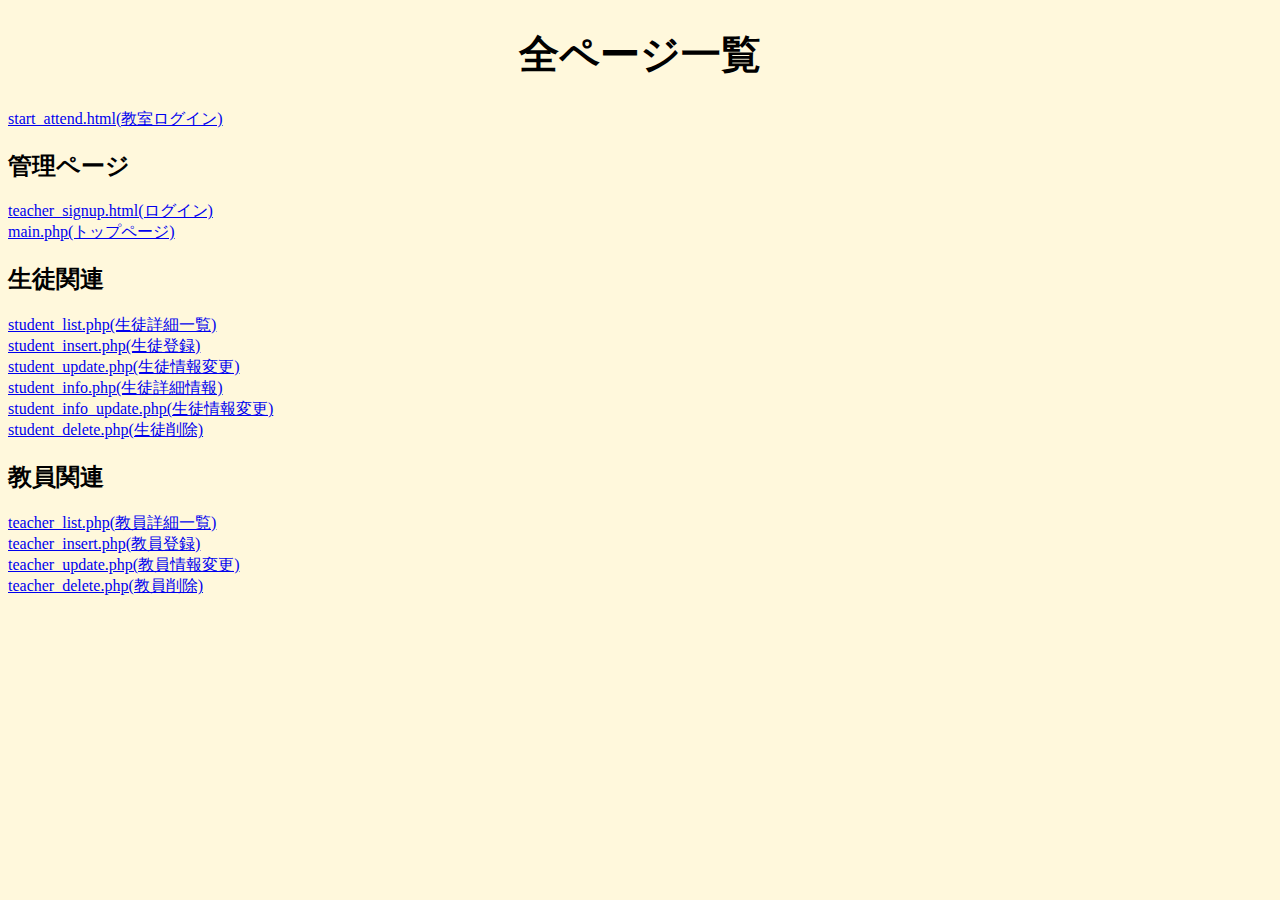
==== Web/use_file/index.html @ a2ccf607 "ファイルの移動" ====
<!DOCTYPE html>
<html lang="jp">
<head>
    <meta charset="UTF-8">
    <link href="contents.css" rel="stylesheet" media="all">
    <title>全ページ一覧</title>
</head>
<body>
<h1>全ページ一覧</h1>
<a href="start_attend.html">start_attend.html(教室ログイン)</a><br>
<h2>管理ページ</h2>
<a href="teacher_signup.html">teacher_signup.html(ログイン)</a><br>
<a href="main.php">main.php(トップページ)</a><br>
<h2>生徒関連</h2>
<a href="student_list.php">student_list.php(生徒詳細一覧)</a><br>
<a href="student_insert.php">student_insert.php(生徒登録)</a><br>
<a href="student_update.php">student_update.php(生徒情報変更)</a><br>
<a href="student_info.php">student_info.php(生徒詳細情報)</a><br>
<a href="student_info_update.php">student_info_update.php(生徒情報変更)</a><br>
<a href="student_delete.php">student_delete.php(生徒削除)</a><br>
<h2>教員関連</h2>
<a href="teacher_list.php">teacher_list.php(教員詳細一覧)</a><br>
<a href="teacher_insert.php">teacher_insert.php(教員登録)</a><br>
<a href="teacher_update.php">teacher_update.php(教員情報変更)</a><br>
<a href="teacher_delete.php">teacher_delete.php(教員削除)</a><br>
</body>
</html>
---- Web/use_file/contents.css ----
@charset "utf-8";
body{
    background-color: cornsilk;
}
/*ようこそユーザー名の配置*/
p{
    float: right;
}
/*トップ*/
h1{
    text-align: center;
    font-size: 250%;
}
th{
    background-color: black;
    color: white;
}
/*フォーム全体に対して適用*/
#formmain{
    position: relative;
	margin: 8px 0;
	padding: 0.3em;
    text-align: center;
}
/*検索条件フォーム*/
#search{
    /*position: relative;*/
	width: 30%;
    text-align: left;
}
/*必須の部分に対して適用*/
span.font1{
    color: red;
}
#input1{
    font: 15px/24px sans-serif;
	box-sizing: border-box;
	width: 50%;
	margin: 8px 0;
	padding: 0.3em;
	transition: 0.3s;
	border: 2px solid black;
	border-radius: 4px;
    outline: none;
}
/*各項目に対して適用*/
#input {
    font: 15px/24px sans-serif;
	box-sizing: border-box;
	width: 50%;
	margin: 8px 0;
	padding: 0.3em;
	transition: 0.3s;
	border: 2px solid black;
	border-radius: 4px;
    outline: none;
    -webkit-appearance: none;
/*選択された時の動作*/
}#input:focus {
    border: 2px solid skyblue;   
    outline: none;      
}
/*送信、リセットボタン*/
#button{
        width: 200px;
        margin: 0 10px;
        padding: 10px;
        background: #fff;
        border: 2px solid #f6bb9e;
        border-radius: 10px;
        font-size: 1em;
        -webkit-appearance: none;
}
/*カーソルを上に乗せた時の動作*/
#button:hover {
        background-color:#f6bb9e;
        color: #fff;
}
/*フッターの設定*/
footer{
    height: 50px;
    position: absolute;
    bottom: 0;
    width: 99%;
    text-align: right;   
}
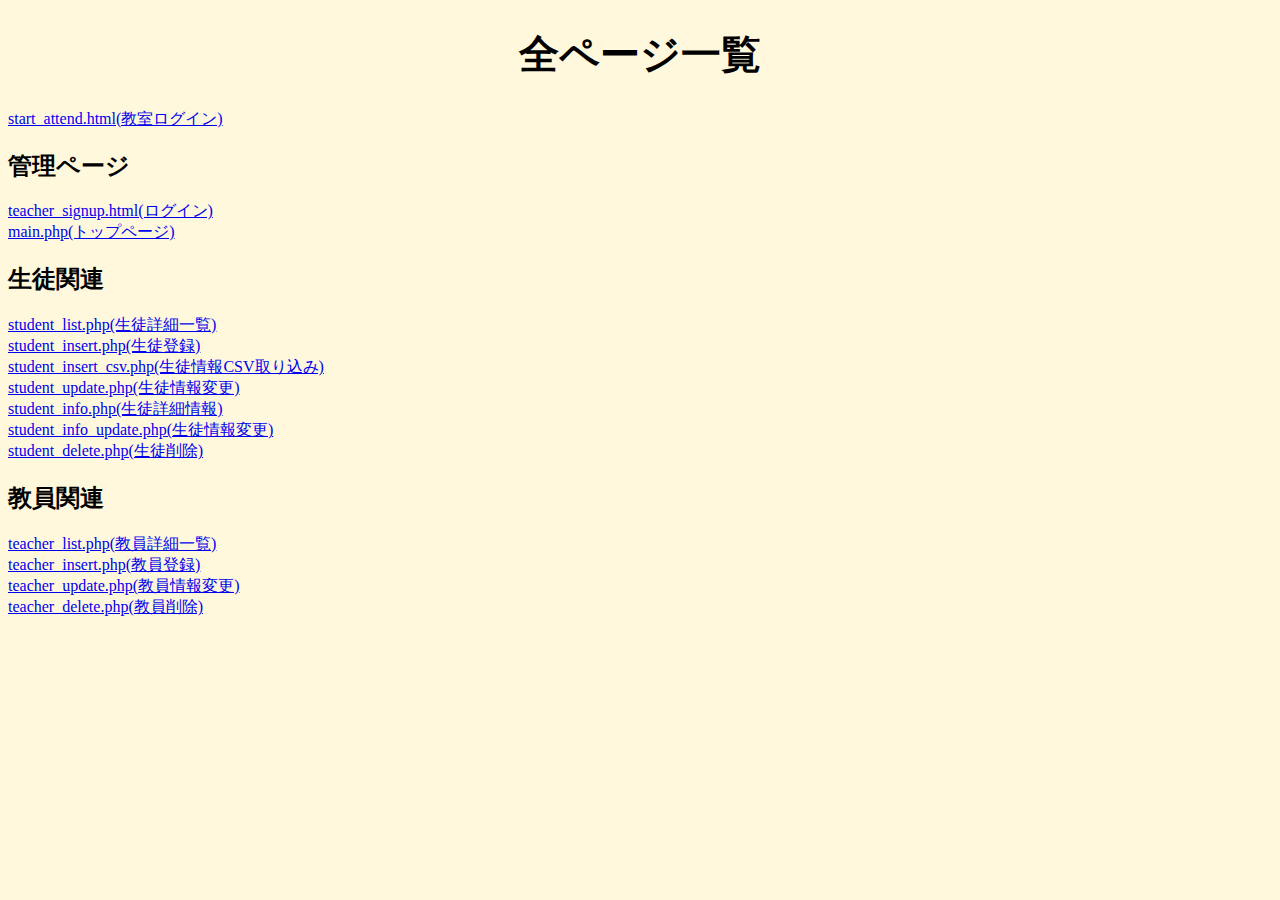
==== commit cb2af7f9: "student_insert_csvを追加" ====
--- a/Web/use_file/index.html
+++ b/Web/use_file/index.html
@@ -14,6 +14,7 @@
 <h2>生徒関連</h2>
 <a href="student_list.php">student_list.php(生徒詳細一覧)</a><br>
 <a href="student_insert.php">student_insert.php(生徒登録)</a><br>
+<a href="student_insert_csv.php">student_insert_csv.php(生徒情報CSV取り込み)</a><br>
 <a href="student_update.php">student_update.php(生徒情報変更)</a><br>
 <a href="student_info.php">student_info.php(生徒詳細情報)</a><br>
 <a href="student_info_update.php">student_info_update.php(生徒情報変更)</a><br>
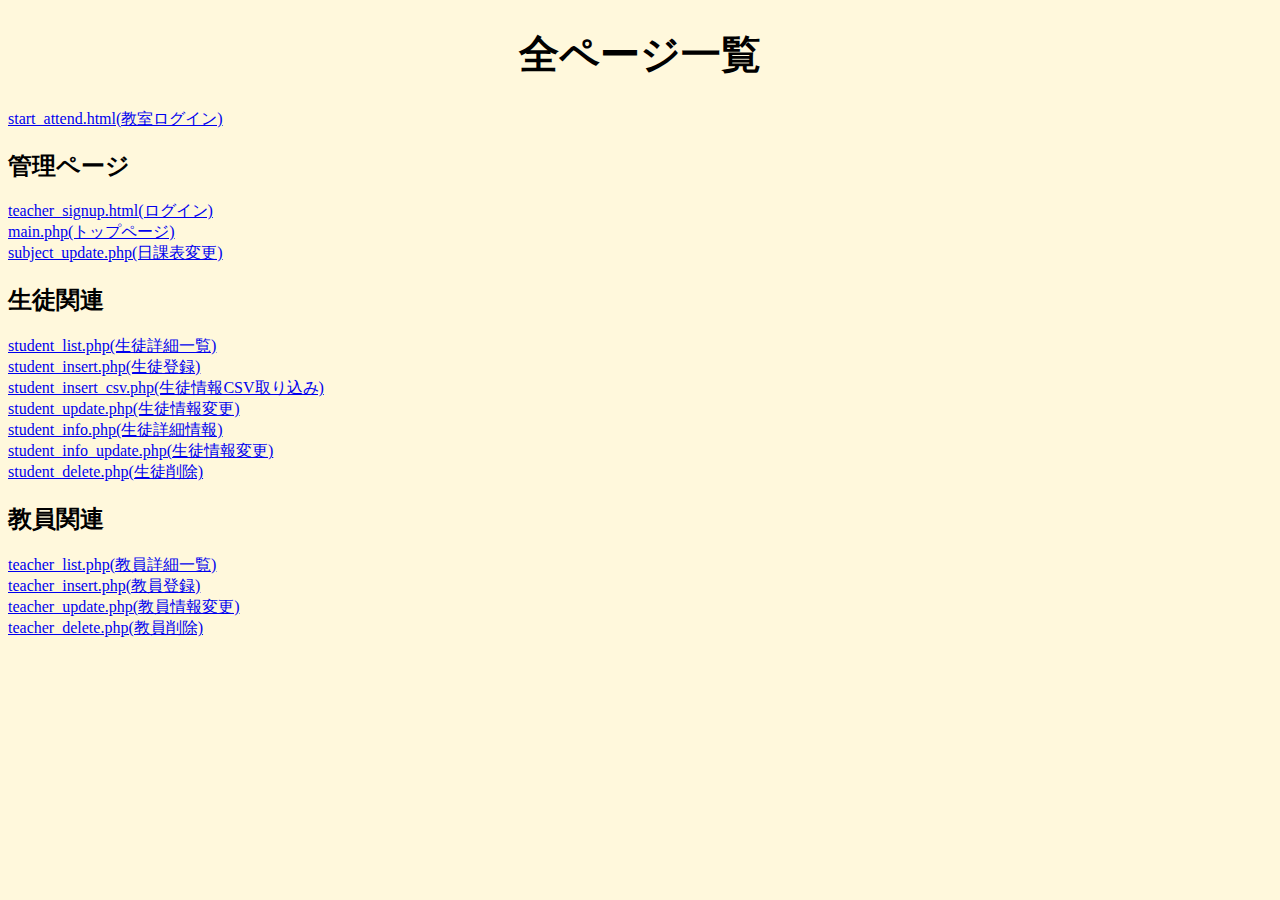
==== commit 5b59c56e: "日課表追加しといた" ====
--- a/Web/use_file/index.html
+++ b/Web/use_file/index.html
@@ -11,6 +11,7 @@
 <h2>管理ページ</h2>
 <a href="teacher_signup.html">teacher_signup.html(ログイン)</a><br>
 <a href="main.php">main.php(トップページ)</a><br>
+<a href="subject_update.php">subject_update.php(日課表変更)</a><br>
 <h2>生徒関連</h2>
 <a href="student_list.php">student_list.php(生徒詳細一覧)</a><br>
 <a href="student_insert.php">student_insert.php(生徒登録)</a><br>
